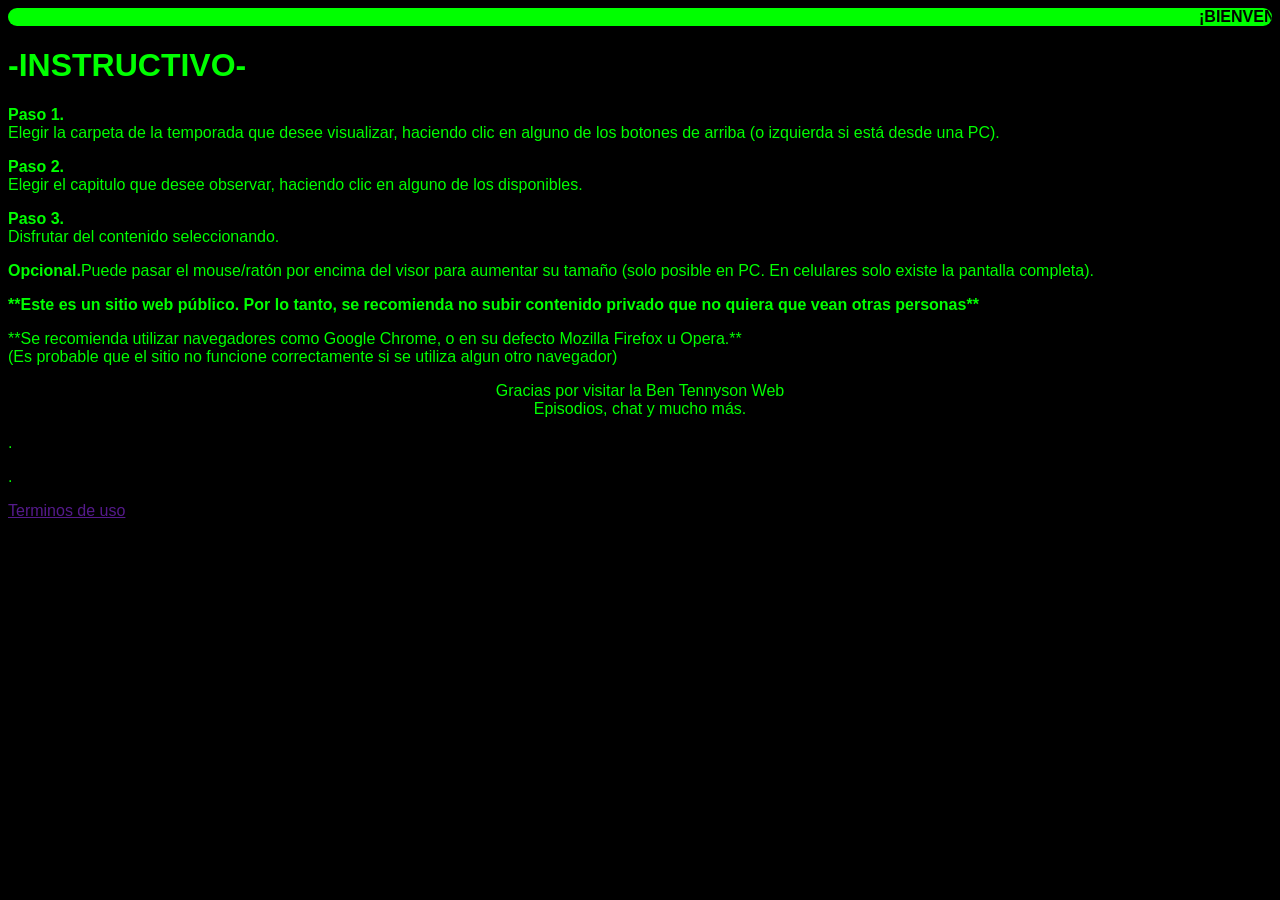
==== instructivo.html @ cfc314f3 "Add files via upload" ====
<html>
<head>
</head>
<body style="background-color:black; font-family:arial; color:lime;">
<marquee bgcolor="lime" style="color:black; border-radius:25px;"><b>¡BIENVENIDO A LA WEB DE LA SERIE BEN 10!</b></marquee>
<h1>-INSTRUCTIVO-</h1>
<p><b>Paso 1.</b><br>Elegir la carpeta de la temporada que desee visualizar, haciendo clic en alguno de los botones de arriba (o izquierda si está desde una PC).</p>
<p><b>Paso 2.</b><br>Elegir el capitulo que desee observar, haciendo clic en alguno de los disponibles.</p>
<p><b>Paso 3.</b><br>Disfrutar del contenido seleccionando.</p>
<p><b>Opcional.</b>Puede pasar el mouse/ratón por encima del visor para aumentar su tamaño (solo posible en PC. En celulares solo existe la pantalla completa).</p>

<p><b>**Este es un sitio web público. Por lo tanto, se recomienda no subir contenido privado que no quiera que vean otras personas**</b></p>
<p>**Se recomienda utilizar navegadores como Google Chrome, o en su defecto Mozilla Firefox u Opera.**<br>(Es probable que el sitio no funcione correctamente si se utiliza algun otro navegador)</p>
<center>
<p>Gracias por visitar la Ben Tennyson Web<br>Episodios, chat y mucho más.</p>
</center>
<p>.</p>
<p>.</p>
<p><a href="">Terminos de uso</a></p>
</body>
</html>
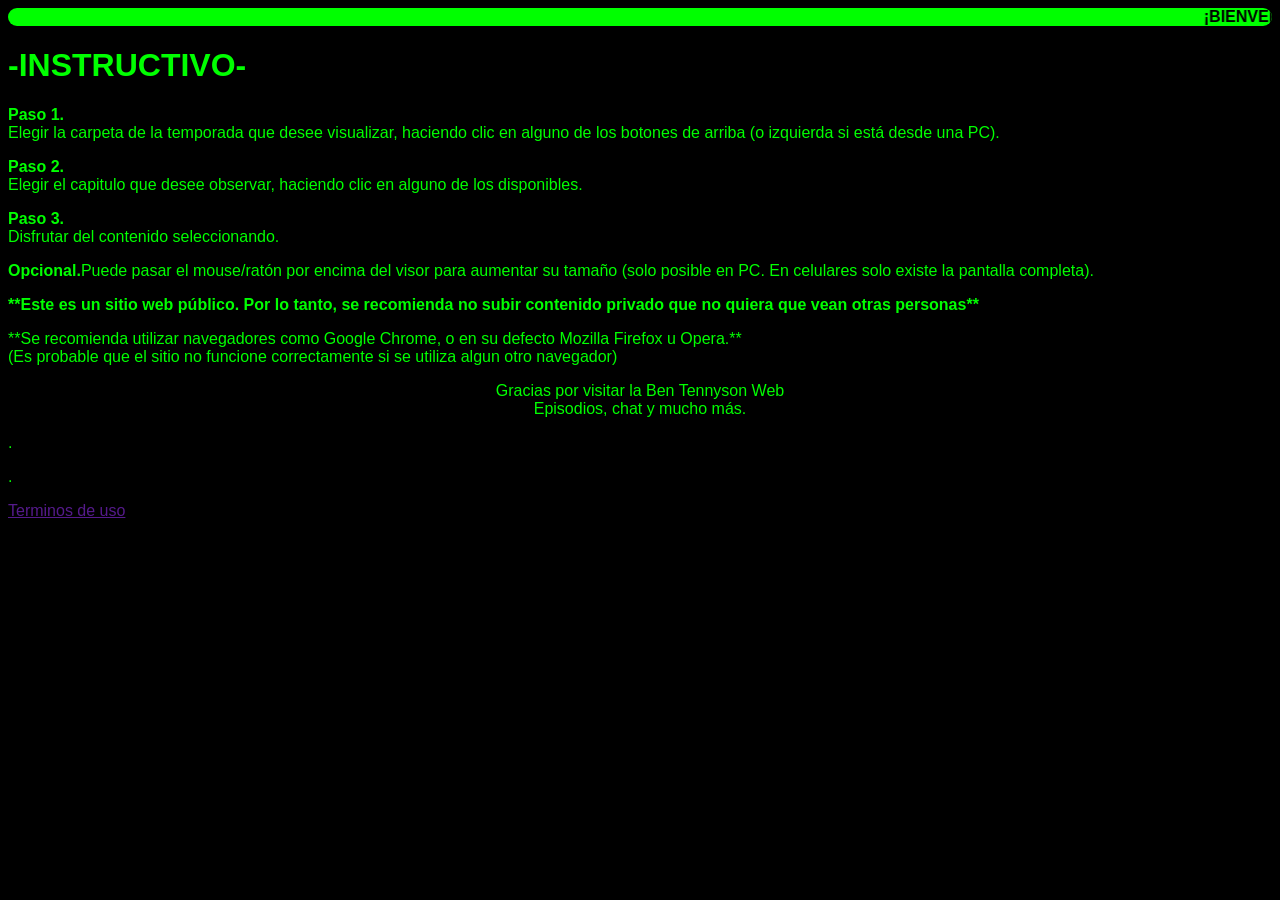
==== commit ed8f6d64: "Update instructivo.html" ====
--- a/instructivo.html
+++ b/instructivo.html
@@ -4,6 +4,17 @@
 <body style="background-color:black; font-family:arial; color:lime;">
 <marquee bgcolor="lime" style="color:black; border-radius:25px;"><b>¡BIENVENIDO A LA WEB DE LA SERIE BEN 10!</b></marquee>
 <h1>-INSTRUCTIVO-</h1>
+  <script>
+  atOptions = {
+    'key' : '6e5e9b2bea6bd6adf45a81cbf3a7efa6',
+    'format' : 'iframe',
+    'height' : 60,
+    'width' : 468,
+    'params' : {}
+  };
+</script>
+<script src="https://www.highperformanceformat.com/6e5e9b2bea6bd6adf45a81cbf3a7efa6/invoke.js"></script>
+
 <p><b>Paso 1.</b><br>Elegir la carpeta de la temporada que desee visualizar, haciendo clic en alguno de los botones de arriba (o izquierda si está desde una PC).</p>
 <p><b>Paso 2.</b><br>Elegir el capitulo que desee observar, haciendo clic en alguno de los disponibles.</p>
 <p><b>Paso 3.</b><br>Disfrutar del contenido seleccionando.</p>
@@ -18,4 +29,4 @@
 <p>.</p>
 <p><a href="">Terminos de uso</a></p>
 </body>
-</html>+</html>
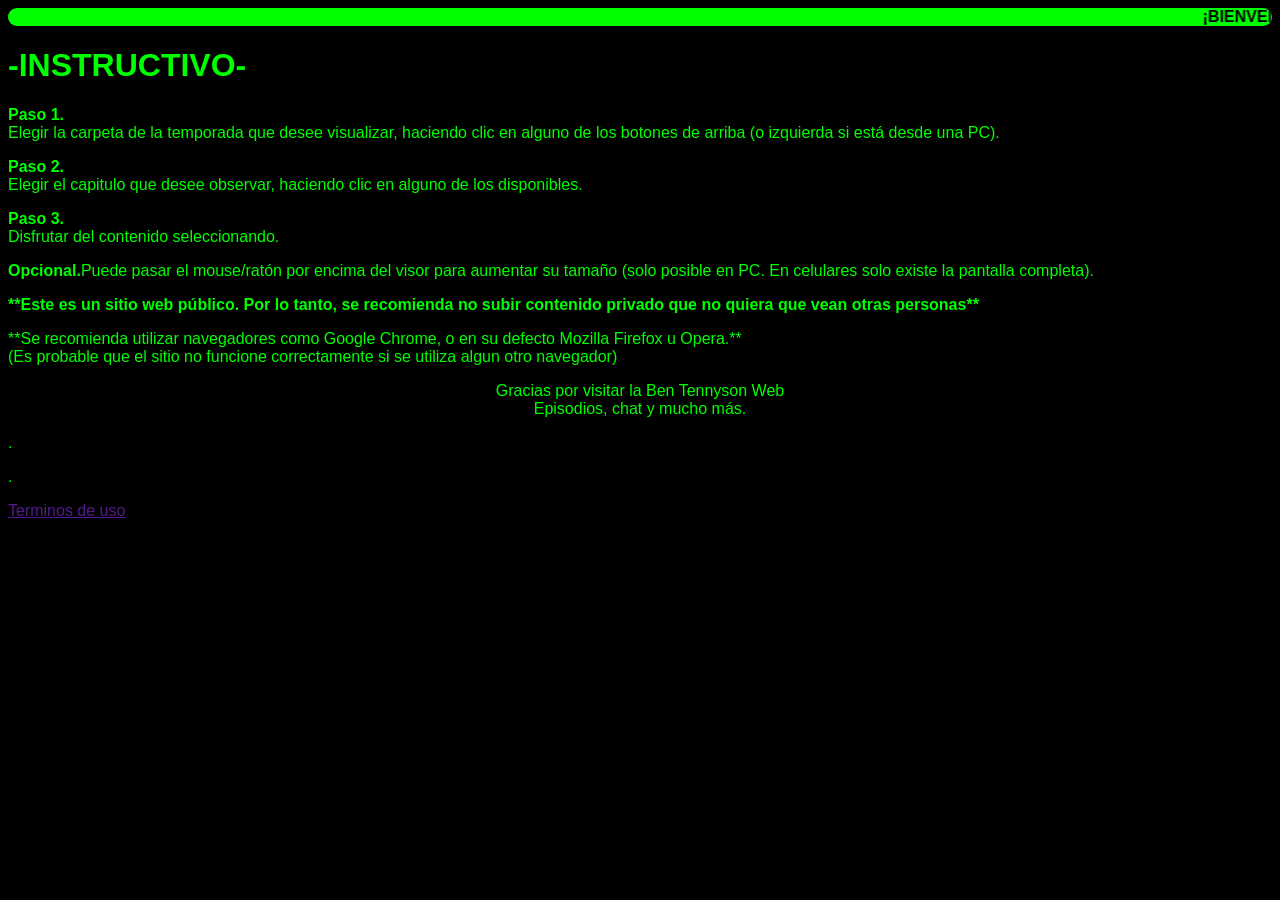
==== commit ad468233: "Update instructivo.html" ====
--- a/instructivo.html
+++ b/instructivo.html
@@ -4,16 +4,7 @@
 <body style="background-color:black; font-family:arial; color:lime;">
 <marquee bgcolor="lime" style="color:black; border-radius:25px;"><b>¡BIENVENIDO A LA WEB DE LA SERIE BEN 10!</b></marquee>
 <h1>-INSTRUCTIVO-</h1>
-  <script>
-  atOptions = {
-    'key' : '6e5e9b2bea6bd6adf45a81cbf3a7efa6',
-    'format' : 'iframe',
-    'height' : 60,
-    'width' : 468,
-    'params' : {}
-  };
-</script>
-<script src="https://www.highperformanceformat.com/6e5e9b2bea6bd6adf45a81cbf3a7efa6/invoke.js"></script>
+
 
 <p><b>Paso 1.</b><br>Elegir la carpeta de la temporada que desee visualizar, haciendo clic en alguno de los botones de arriba (o izquierda si está desde una PC).</p>
 <p><b>Paso 2.</b><br>Elegir el capitulo que desee observar, haciendo clic en alguno de los disponibles.</p>
